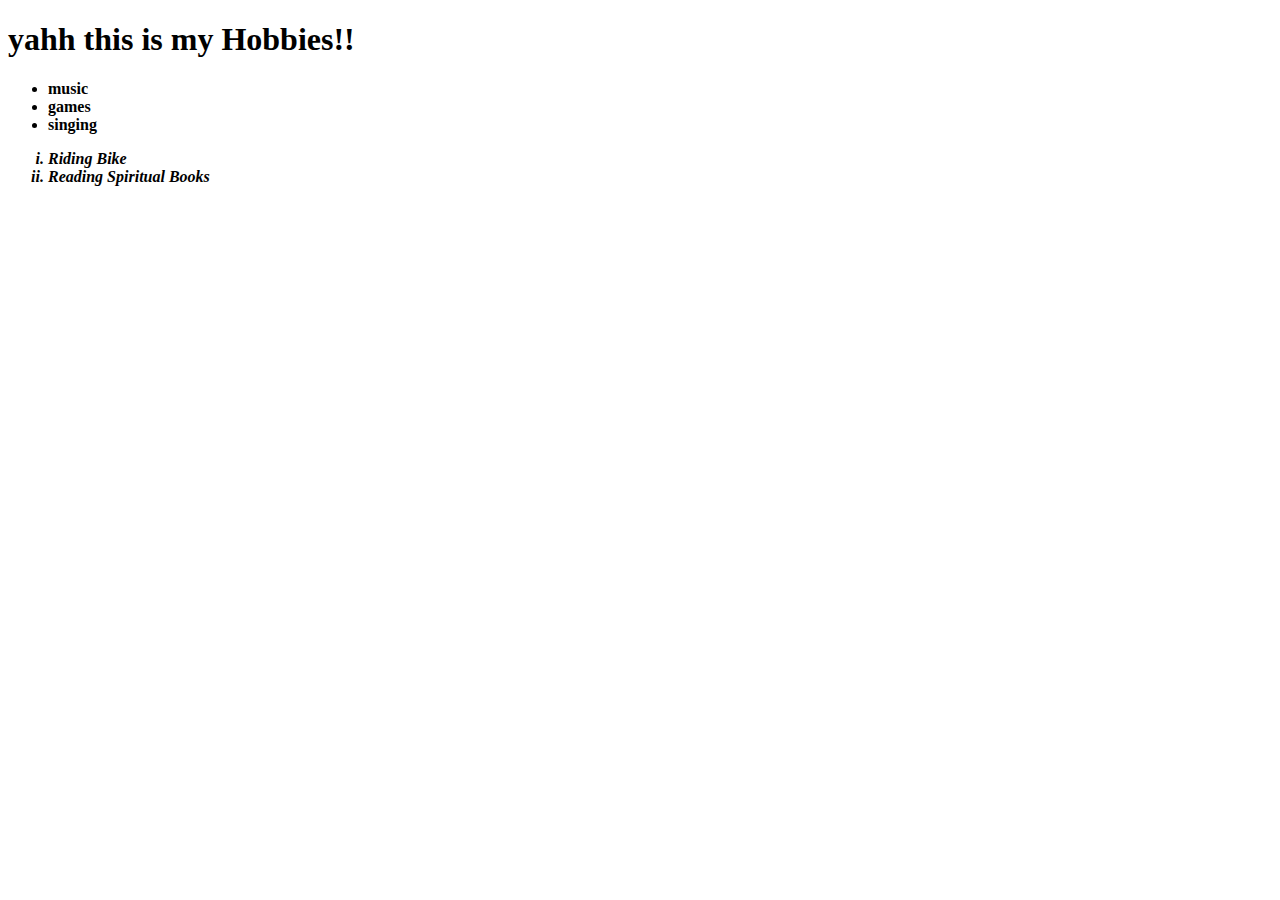
==== hobbies.html @ 059bbf95 "Add files via upload" ====
<!DOCTYPE html>
<html lang="en">
<head>
    <meta charset="UTF-8">
    <title>Here comes the Hobbies</title>
    <link rel="stylesheet" href="css/style.css">
</head>
<body>
<h1> yahh this is my Hobbies!!</h1>
    <ul>
        <strong><li>music</li>
        <li>games</li>
        <li>singing</li></strong>
    </ul>
    <ol type="i">
       <em><strong><li>Riding Bike</li>
        <li>Reading Spiritual Books</li></strong></em>
    </ol>
     
</body>
</html>
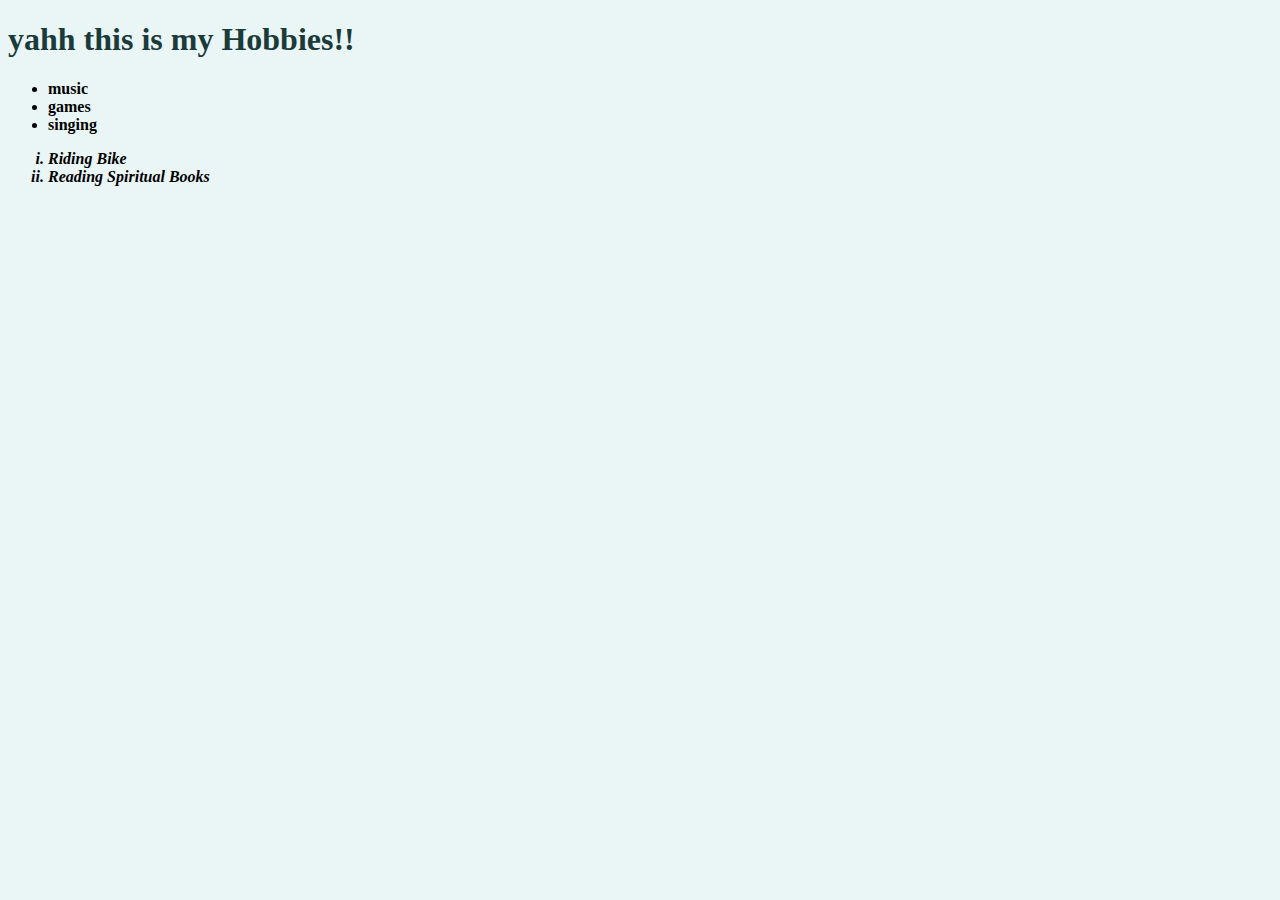
==== commit 1e54106c: "Update hobbies.html" ====
--- a/hobbies.html
+++ b/hobbies.html
@@ -3,7 +3,7 @@
 <head>
     <meta charset="UTF-8">
     <title>Here comes the Hobbies</title>
-    <link rel="stylesheet" href="css/style.css">
+    <link rel="stylesheet" href="style.css">
 </head>
 <body>
 <h1> yahh this is my Hobbies!!</h1>
--- a/style.css
+++ b/style.css
@@ -0,0 +1,16 @@
+body{
+    background-color:#EAF6F6;
+}
+hr{
+    border-style:none ;
+    border-top-style: dotted ;
+    border-color: grey;
+    border-width: 5px;
+    width: 5%;
+}
+h1{
+    color: #1b3b3b;
+}
+h3{
+    color:#66BFBF
+}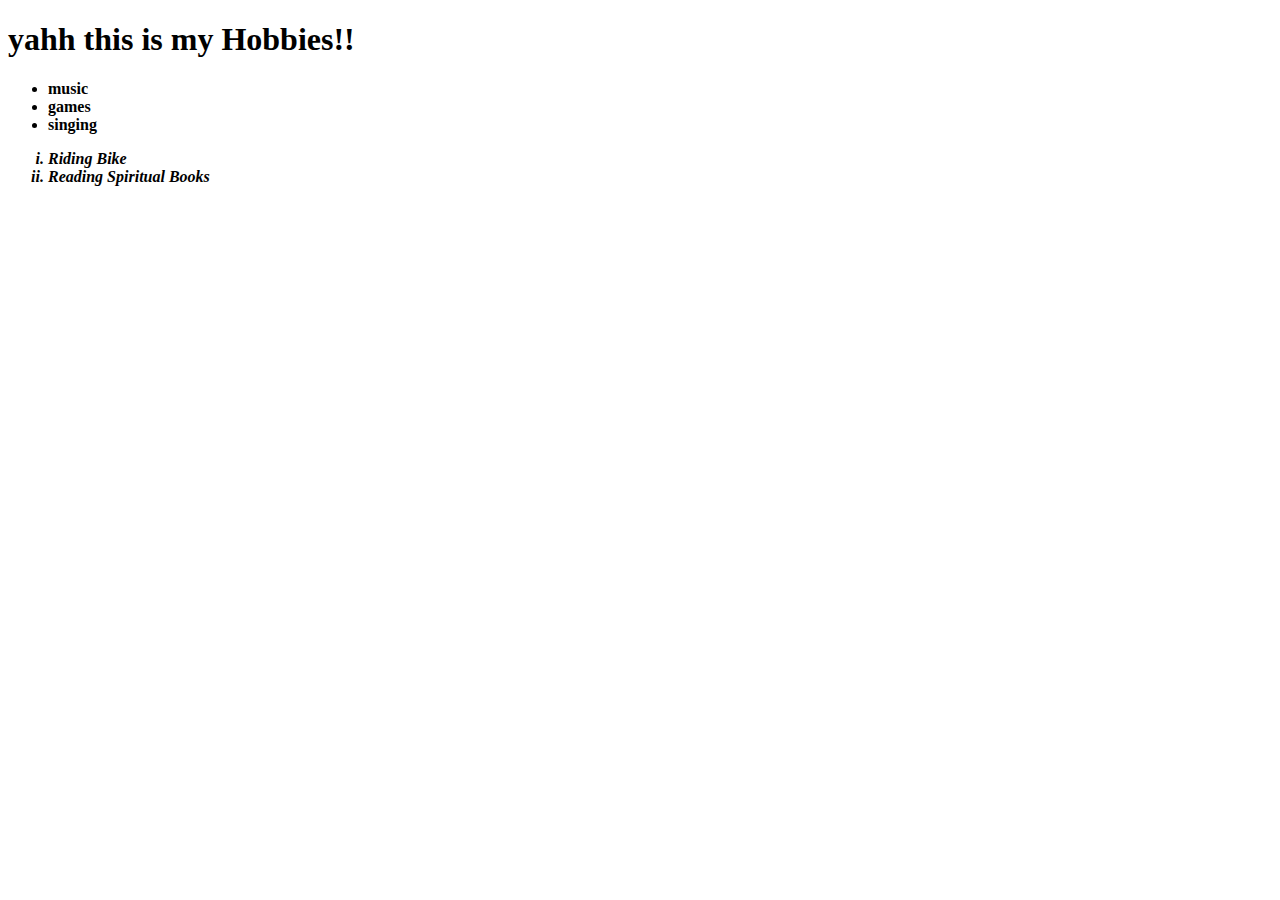
==== commit 8e5e5ad1: "Add files via upload" ====
--- a/hobbies.html
+++ b/hobbies.html
@@ -3,7 +3,7 @@
 <head>
     <meta charset="UTF-8">
     <title>Here comes the Hobbies</title>
-    <link rel="stylesheet" href="style.css">
+    <link rel="stylesheet" href="css/style.css">
 </head>
 <body>
 <h1> yahh this is my Hobbies!!</h1>
